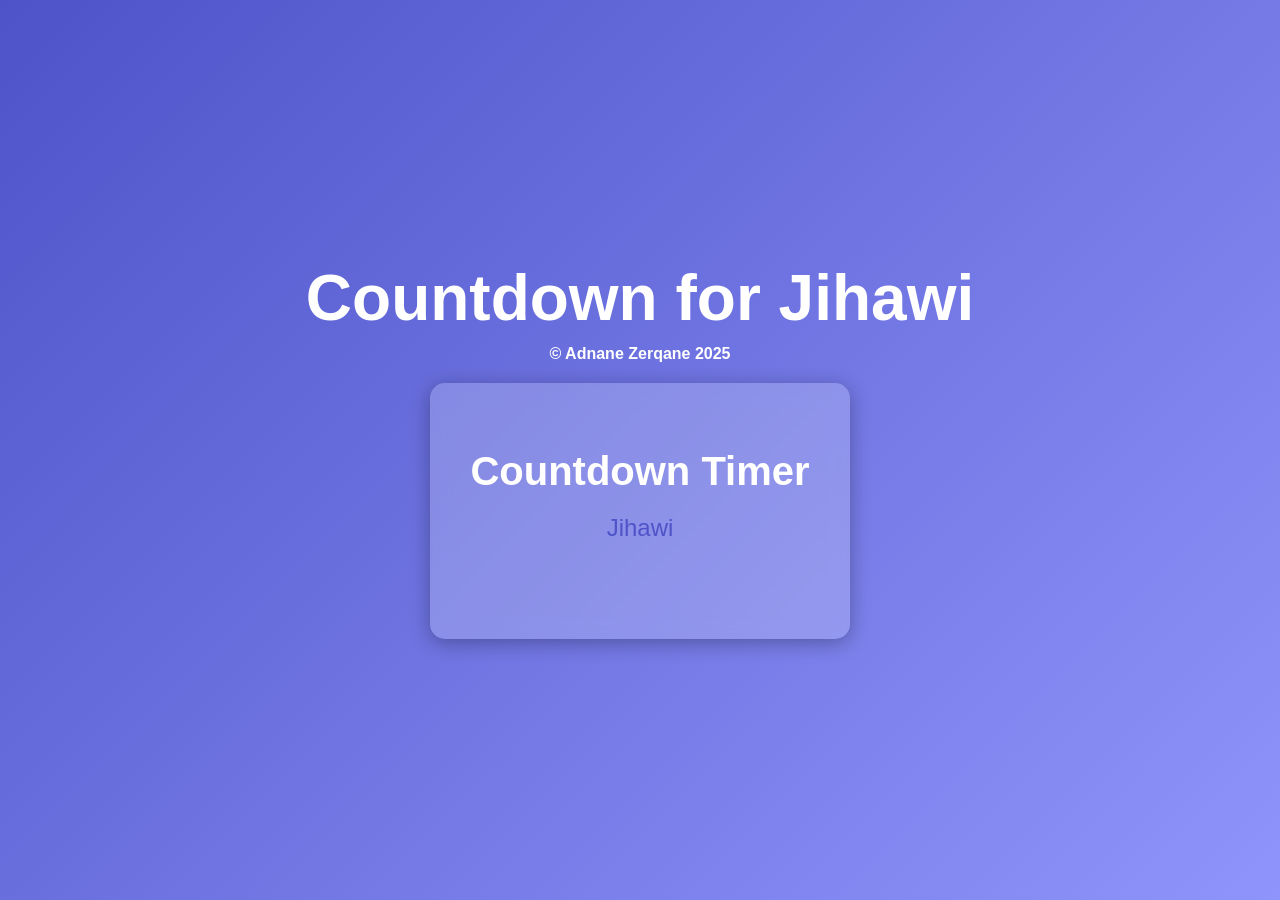
==== index.html @ 282d3d74 "Update index.html" ====
<!DOCTYPE html>
<html lang="en">

<head>
    <meta charset="UTF-8">
    <meta name="viewport" content="width=device-width, initial-scale=1.0">
    <title>Countdown Timer</title>
    <link rel="stylesheet" href="style.css">
</head>

<body>
    <h1 class="title">Countdown for Jihawi</h1>
    <h1 class="credits">&copy; Adnane Zerqane 2025</h1>
    <div class="countdown-container">
        <h1>Countdown Timer</h1>
        <a data-type="countdown" data-id="7139528" class="tickcounter" aria-label="Countdown Timer" title="Jihawi" href="//www.tickcounter.com/">Jihawi</a>
    </div>
    <script src="script.js"></script>
</body>

</html>
---- style.css ----
/* Body Styles */
body {
    font-family: 'Source Sans Pro', sans-serif;
    display: flex;
    flex-direction: column; /* Stack elements vertically */
    justify-content: center;
    align-items: center;
    height: 100vh;
    margin: 0;
    background: linear-gradient(135deg, #4e54c8, #8f94fb); /* Soft blue gradient */
    color: #fff;
    text-align: center;
}

/* Credits */
.credits {
    position: relative; /* Change to relative for better positioning */
    margin-top: 10px; /* Add margin for spacing */
    font-size: 1em;
    color: #fff;
}

/* Title Styles */
.title {
    margin: 0; /* Remove margins for better responsiveness */
    font-size: 5vw; /* Use viewport width for responsive font size */
    font-weight: bold; /* Make title bold */
}

/* Countdown Container Styles */
.countdown-container {
    background: rgba(255, 255, 255, 0.2); /* Light white background */
    padding: 40px;
    border-radius: 15px;
    box-shadow: 0 4px 20px rgba(0, 0, 0, 0.3);
    backdrop-filter: blur(10px);
    transition: transform 0.3s;
}

/* Heading Styles */
h1 {
    font-size: 2.5em;
    margin-bottom: 20px;
}

/* TickCounter Link Styles */
.tickcounter {
    display: block;
    width: 100%;
    height: 0;
    position: relative;
    padding-bottom: 25%;
    margin: 0 auto;
    text-decoration: none;
    color: #4e54c8; /* Darker blue for text */
    font-size: 1.5em;
    transition: background 0.3s, color 0.3s;
}

.tickcounter:hover {
    background: #4e54c8; /* Dark blue on hover */
    color: white; /* White text on hover */
}

/* Media Queries for Mobile Devices */
@media (max-width: 768px) {
    .title {
        font-size: 8vw; /* Increase font size for smaller screens */
    }

    .credits {
        font-size: 0.8em; /* Smaller font size for credits */
    }

    h1 {
        font-size: 2em; /* Adjust heading size for mobile */
    }
}
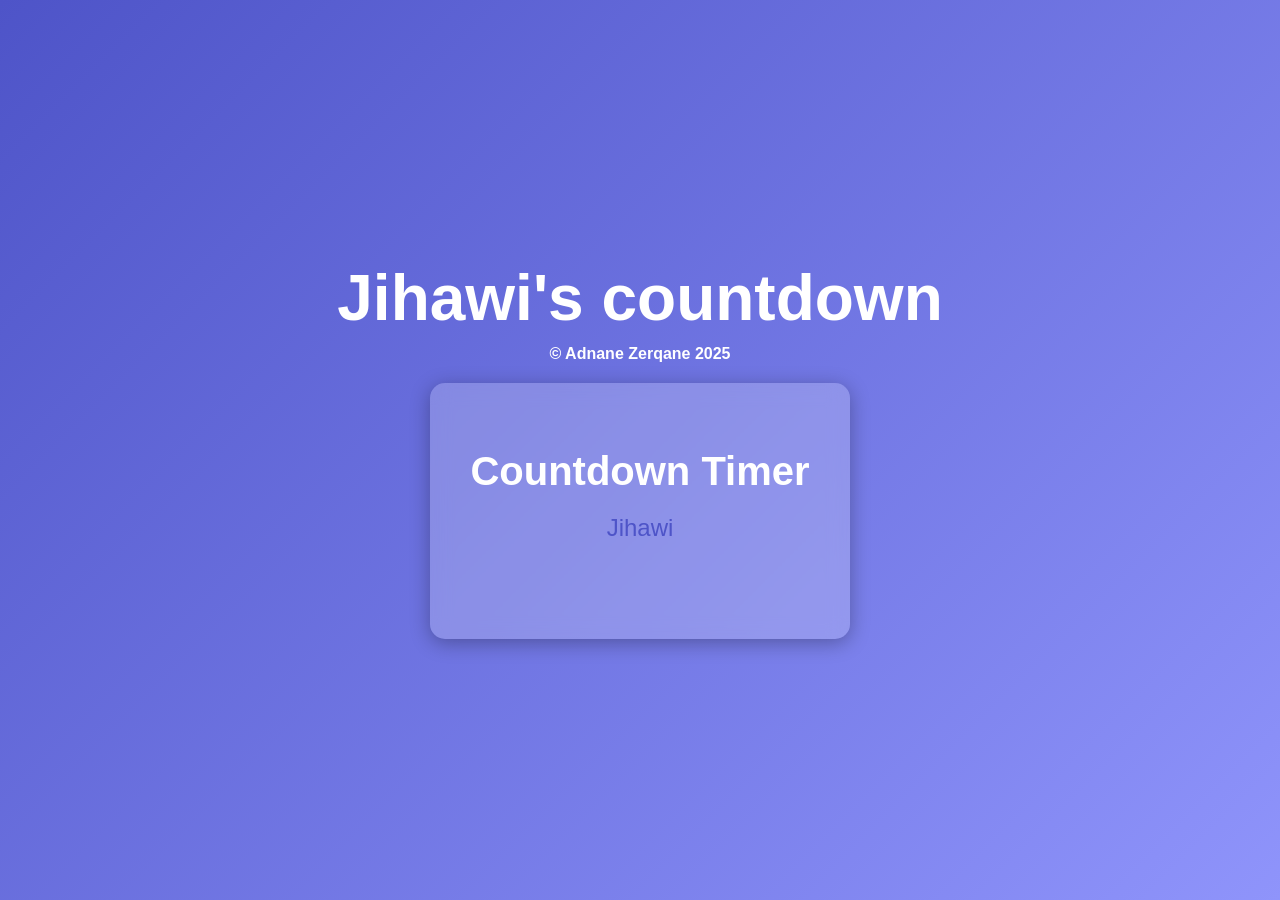
==== commit 2ebd8293: "Update index.html" ====
--- a/index.html
+++ b/index.html
@@ -9,11 +9,11 @@
 </head>
 
 <body>
-    <h1 class="title">Countdown for Jihawi</h1>
+    <h1 class="title">Jihawi's countdown</h1>
     <h1 class="credits">&copy; Adnane Zerqane 2025</h1>
     <div class="countdown-container">
         <h1>Countdown Timer</h1>
-        <a data-type="countdown" data-id="7139528" class="tickcounter" aria-label="Countdown Timer" title="Jihawi" href="//www.tickcounter.com/">Jihawi</a>
+        <a data-type="countdown" data-id="7140159" class="tickcounter" aria-label="Countdown Timer" title="Jihawi" href="//www.tickcounter.com/">Jihawi</a>
     </div>
     <script src="script.js"></script>
 </body>
--- a/style.css
+++ b/style.css
@@ -34,7 +34,6 @@
     border-radius: 15px;
     box-shadow: 0 4px 20px rgba(0, 0, 0, 0.3);
     backdrop-filter: blur(10px);
-    transition: transform 0.3s;
 }
 
 /* Heading Styles */
@@ -54,12 +53,6 @@
     text-decoration: none;
     color: #4e54c8; /* Darker blue for text */
     font-size: 1.5em;
-    transition: background 0.3s, color 0.3s;
-}
-
-.tickcounter:hover {
-    background: #4e54c8; /* Dark blue on hover */
-    color: white; /* White text on hover */
 }
 
 /* Media Queries for Mobile Devices */
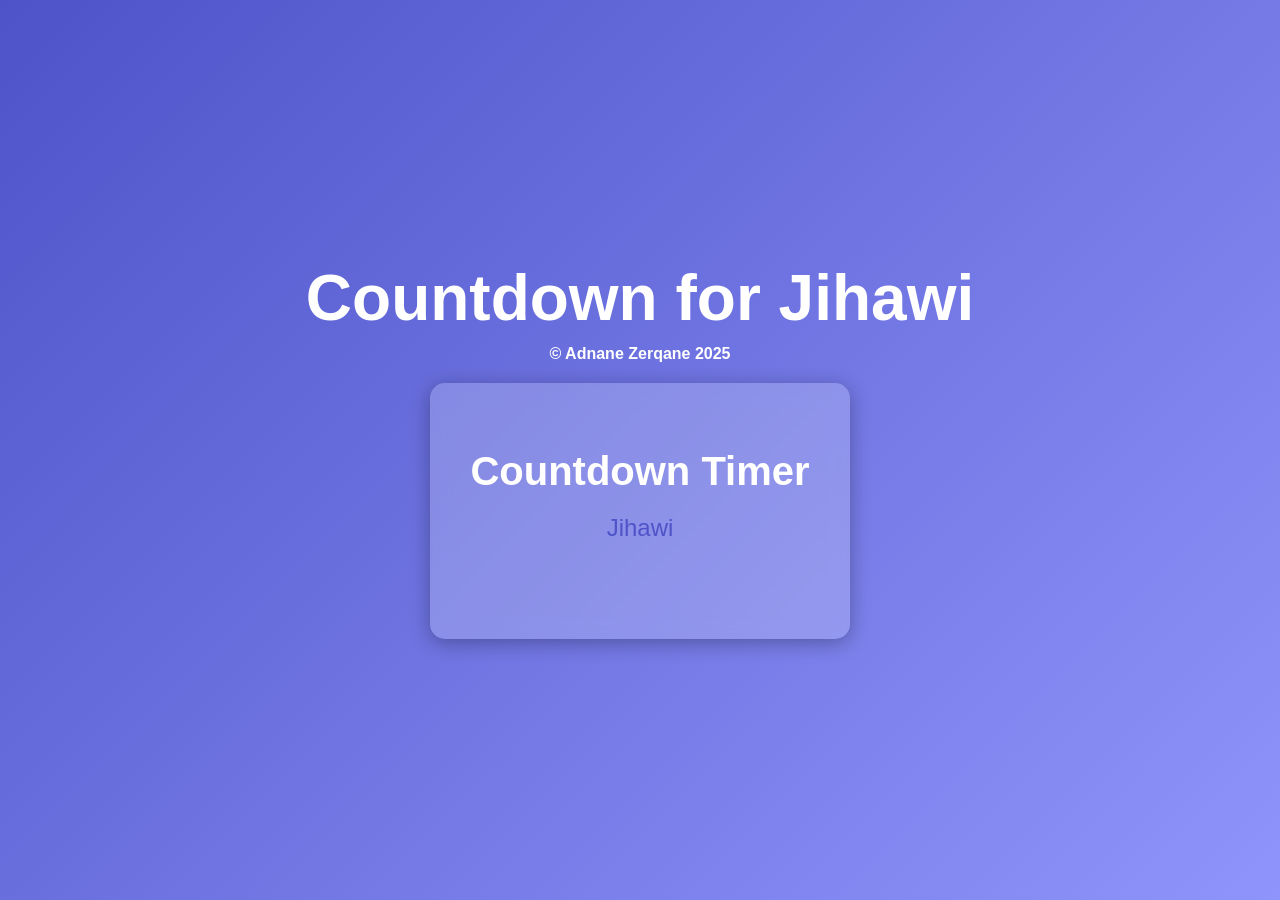
==== commit 52818047: "Update index.html" ====
--- a/index.html
+++ b/index.html
@@ -9,7 +9,7 @@
 </head>
 
 <body>
-    <h1 class="title">Jihawi's countdown</h1>
+    <h1 class="title">Countdown for Jihawi</h1>
     <h1 class="credits">&copy; Adnane Zerqane 2025</h1>
     <div class="countdown-container">
         <h1>Countdown Timer</h1>
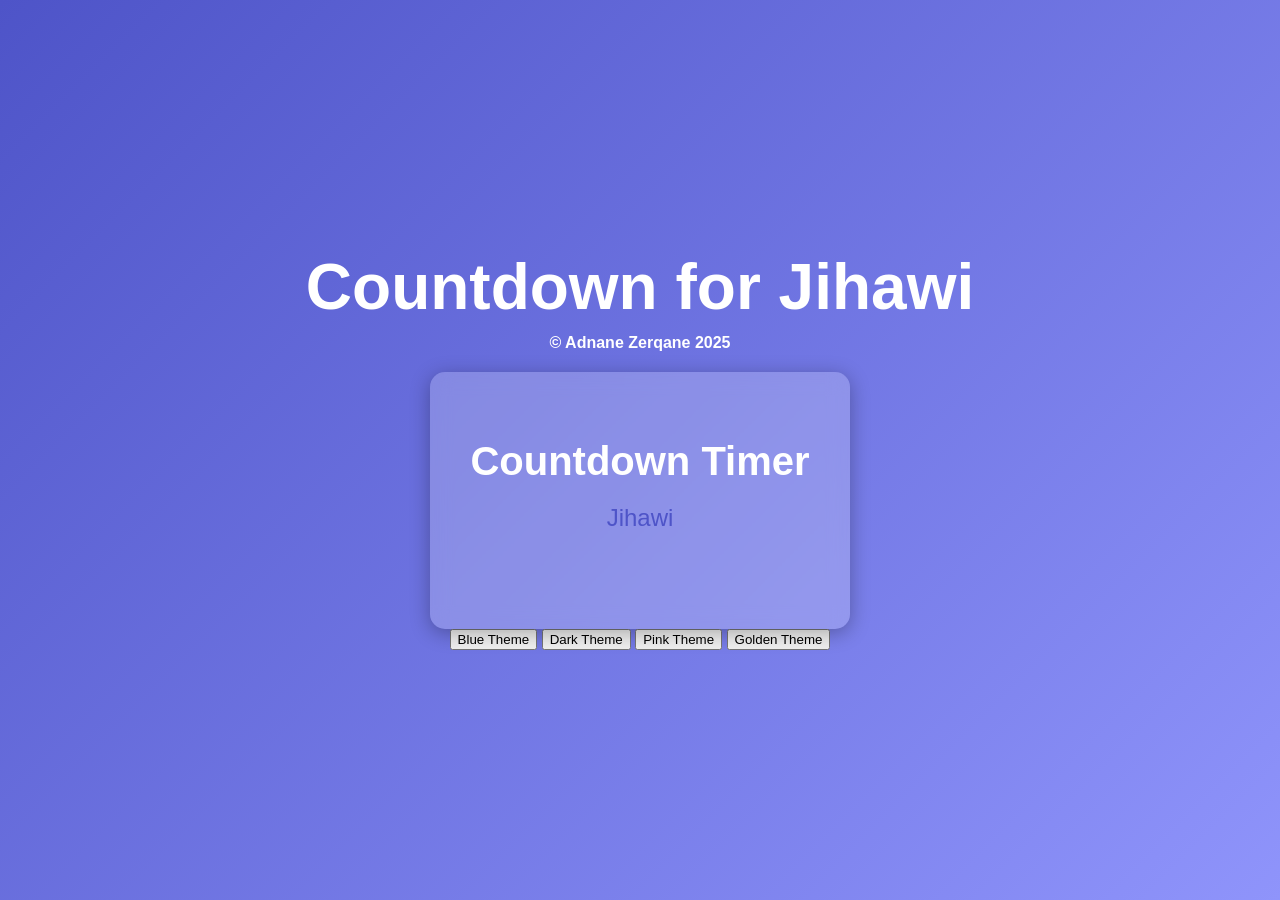
==== commit 886ffecc: "Update index.html" ====
--- a/index.html
+++ b/index.html
@@ -5,15 +5,21 @@
     <meta charset="UTF-8">
     <meta name="viewport" content="width=device-width, initial-scale=1.0">
     <title>Countdown Timer</title>
-    <link rel="stylesheet" href="style.css">
+    <link id="theme-stylesheet" rel="stylesheet" href="style.css">
 </head>
 
 <body>
     <h1 class="title">Countdown for Jihawi</h1>
     <h1 class="credits">&copy; Adnane Zerqane 2025</h1>
     <div class="countdown-container">
-        <h1>Countdown Timer</h1>
-        <a data-type="countdown" data-id="7140159" class="tickcounter" aria-label="Countdown Timer" title="Jihawi" href="//www.tickcounter.com/">Jihawi</a>
+        <h1 class="countdown-title">Countdown Timer</h1>
+        <a data-type="countdown" data-id="7140593" class="tickcounter" aria-label="Countdown Timer" title="Jihawi" href="//www.tickcounter.com/">Jihawi</a>
+    </div>
+    <div class="theme-switcher">
+        <button onclick="switchTheme('blue')">Blue Theme</button>
+        <button onclick="switchTheme('dark')">Dark Theme</button>
+        <button onclick="switchTheme('pink')">Pink Theme</button>
+        <button onclick="switchTheme('gold')">Golden Theme</button>
     </div>
     <script src="script.js"></script>
 </body>
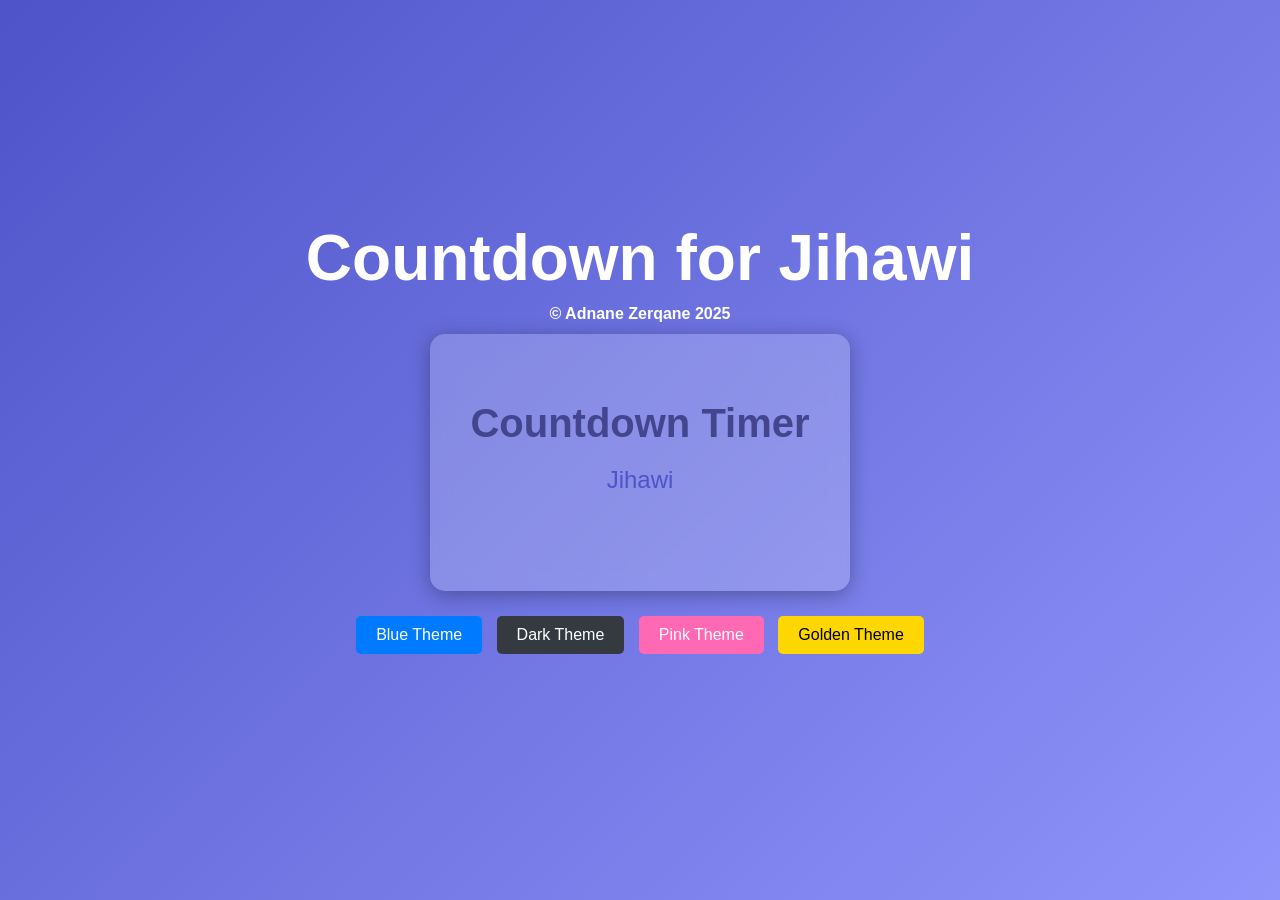
==== commit 5cf6f47a: "Update index.html" ====
--- a/index.html
+++ b/index.html
@@ -5,7 +5,7 @@
     <meta charset="UTF-8">
     <meta name="viewport" content="width=device-width, initial-scale=1.0">
     <title>Countdown Timer</title>
-    <link id="theme-stylesheet" rel="stylesheet" href="style.css">
+    <link id="theme-stylesheet" rel="stylesheet" href="style.css"> <!-- Link to your CSS file -->
 </head>
 
 <body>
@@ -15,13 +15,15 @@
         <h1 class="countdown-title">Countdown Timer</h1>
         <a data-type="countdown" data-id="7140593" class="tickcounter" aria-label="Countdown Timer" title="Jihawi" href="//www.tickcounter.com/">Jihawi</a>
     </div>
+    
     <div class="theme-switcher">
-        <button onclick="switchTheme('blue')">Blue Theme</button>
-        <button onclick="switchTheme('dark')">Dark Theme</button>
-        <button onclick="switchTheme('pink')">Pink Theme</button>
-        <button onclick="switchTheme('gold')">Golden Theme</button>
+        <button class="blue" onclick="switchTheme('blue')">Blue Theme</button>
+        <button class="dark" onclick="switchTheme('dark')">Dark Theme</button>
+        <button class="pink" onclick="switchTheme('pink')">Pink Theme</button>
+        <button class="gold" onclick="switchTheme('gold')">Golden Theme</button>
     </div>
-    <script src="script.js"></script>
+
+    <script src="script.js"></script> <!-- Link to your JavaScript file -->
 </body>
 
 </html>
--- a/style.css
+++ b/style.css
@@ -37,9 +37,11 @@
 }
 
 /* Heading Styles */
-h1 {
+.countdown-title {
     font-size: 2.5em;
     margin-bottom: 20px;
+    color: #43468e; /* Darker blue for heading */
+    
 }
 
 /* TickCounter Link Styles */
@@ -53,6 +55,61 @@
     text-decoration: none;
     color: #4e54c8; /* Darker blue for text */
     font-size: 1.5em;
+}
+
+/* Button Styles */
+.theme-switcher {
+    margin: 20px 0;
+}
+
+.theme-switcher button {
+    padding: 10px 20px; /* Add padding for better click area */
+    margin: 5px; /* Space between buttons */
+    border: none; /* Remove default border */
+    border-radius: 5px; /* Rounded corners */
+    cursor: pointer; /* Change cursor to pointer on hover */
+    font-size: 16px; /* Font size */
+    transition: background-color 0.3s, color 0.3s; /* Smooth transition for hover effects */
+}
+
+/* Blue Theme Button */
+.theme-switcher button.blue {
+    background-color: #007bff; /* Blue background */
+    color: white; /* White text */
+}
+
+.theme-switcher button.blue:hover {
+    background-color: #0056b3; /* Darker blue on hover */
+}
+
+/* Dark Theme Button */
+.theme-switcher button.dark {
+    background-color: #343a40; /* Dark background */
+    color: white; /* White text */
+}
+
+.theme-switcher button.dark:hover {
+    background-color: #23272b; /* Darker shade on hover */
+}
+
+/* Pink Theme Button */
+.theme-switcher button.pink {
+    background-color: #ff69b4; /* Pink background */
+    color: white; /* White text */
+}
+
+.theme-switcher button.pink:hover {
+    background-color: #ff1493; /* Darker pink on hover */
+}
+
+/* Gold Theme Button */
+.theme-switcher button.gold {
+    background-color: #ffd700; /* Gold background */
+    color: black; /* Black text */
+}
+
+.theme-switcher button.gold:hover {
+    background-color: #ffc107; /* Darker gold on hover */
 }
 
 /* Media Queries for Mobile Devices */
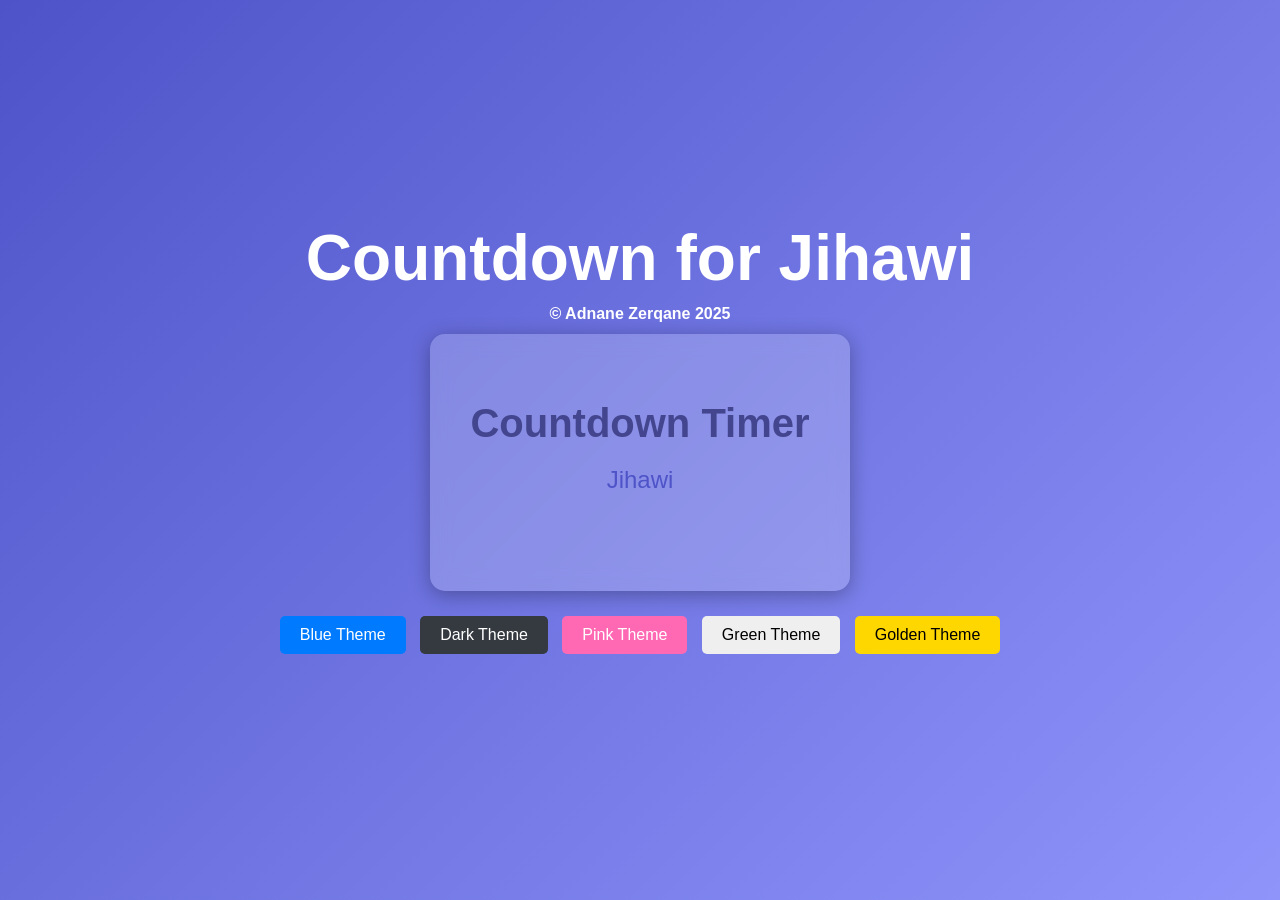
==== commit a6a853bd: "Update index.html" ====
--- a/index.html
+++ b/index.html
@@ -20,6 +20,7 @@
         <button class="blue" onclick="switchTheme('blue')">Blue Theme</button>
         <button class="dark" onclick="switchTheme('dark')">Dark Theme</button>
         <button class="pink" onclick="switchTheme('pink')">Pink Theme</button>
+        <button class="green" onclick="switchTheme('green')">Green Theme</button>
         <button class="gold" onclick="switchTheme('gold')">Golden Theme</button>
     </div>
 
